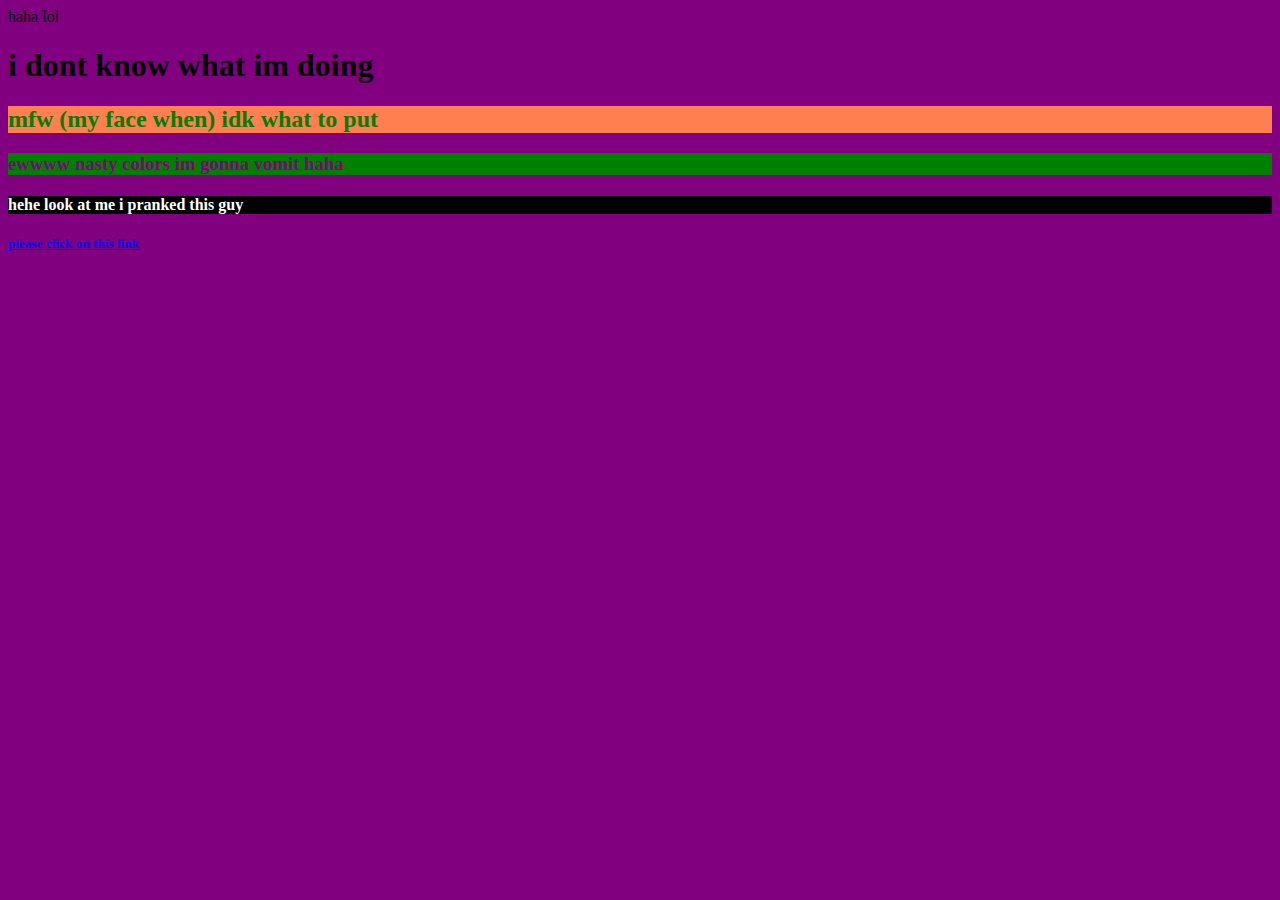
==== index.html @ f25be248 "Add files via upload" ====
<!DOCTYPE html>
<html>
  <head> haha lol
    <meta charset="utf-8">
    <meta name="viewport" content="width=device-width">
    <title>hahal lol</title>
    <link href="" rel="stylesheet" type="text/css" />
  </head>
  <body style="background-color:purple;" > 
  <h1 style=> i dont know what im doing</h1>
  <h2 style="background-color:coral; color: green">mfw (my face when) idk what to put</h2>
  <h3 style="background-color:green; color: purple"> ewwww nasty colors im gonna vomit haha</h2>
  <h4 style="background-color:black; color:white">hehe look at me i pranked this guy</h4>
  <h5><a href="https://www.youtube.com/watch?v=Tt7bzxurJ1I"target="_blank">please click on this link</a></h5>
  </body> 
</html>
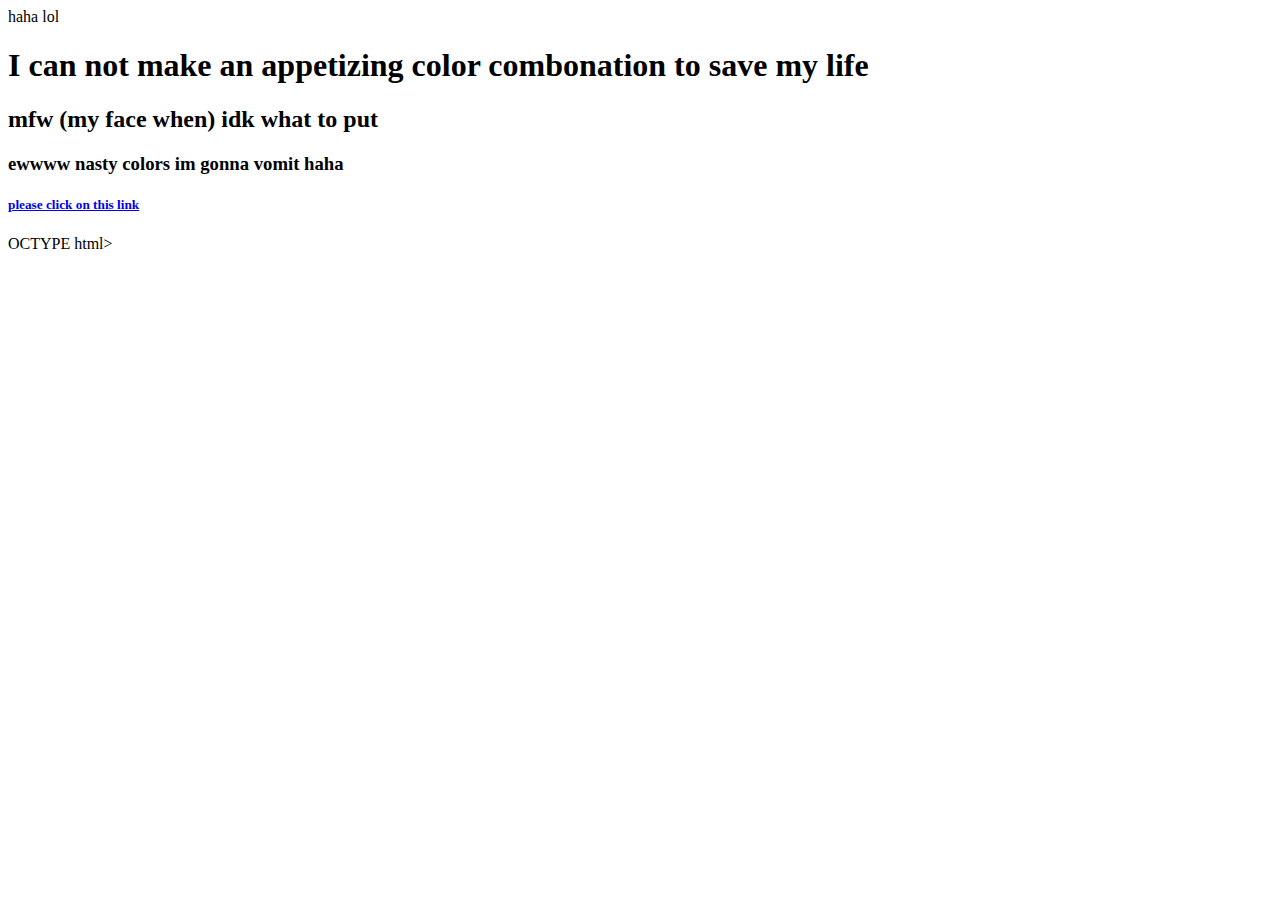
==== commit 258a5dc8: "Update index.html" ====
--- a/index.html
+++ b/index.html
@@ -1,16 +1,15 @@
-<!DOCTYPE html>
-<html>
+<!Doctype<html>
   <head> haha lol
     <meta charset="utf-8">
     <meta name="viewport" content="width=device-width">
-    <title>hahal lol</title>
-    <link href="" rel="stylesheet" type="text/css" />
+    <title>cheese</title>
+    <link href="style.css" rel="stylesheet" type="text/css" />
   </head>
-  <body style="background-color:purple;" > 
-  <h1 style=> i dont know what im doing</h1>
-  <h2 style="background-color:coral; color: green">mfw (my face when) idk what to put</h2>
-  <h3 style="background-color:green; color: purple"> ewwww nasty colors im gonna vomit haha</h2>
-  <h4 style="background-color:black; color:white">hehe look at me i pranked this guy</h4>
+  <body > 
+  <h1 style=> I can not make an appetizing color combonation to save my life</h1>
+  <h2 style="">mfw (my face when) idk what to put</h2>
+  <h3 style=""> ewwww nasty colors im gonna vomit haha</h2>
+  <h4 style=""></h4>
   <h5><a href="https://www.youtube.com/watch?v=Tt7bzxurJ1I"target="_blank">please click on this link</a></h5>
   </body> 
-</html>+</html>OCTYPE html>
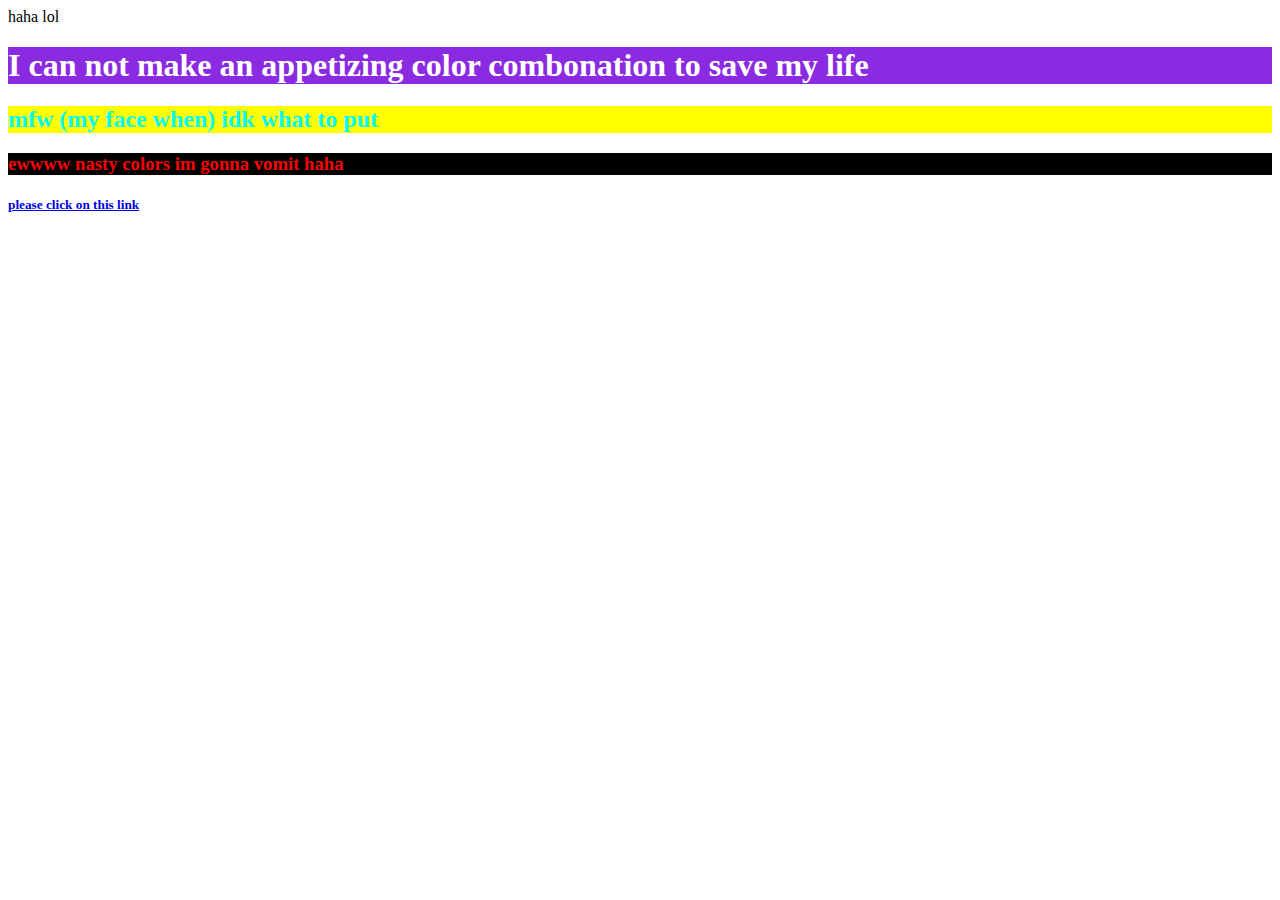
==== commit 4504295a: "Update index.html" ====
--- a/index.html
+++ b/index.html
@@ -12,4 +12,4 @@
   <h4 style=""></h4>
   <h5><a href="https://www.youtube.com/watch?v=Tt7bzxurJ1I"target="_blank">please click on this link</a></h5>
   </body> 
-</html>OCTYPE html>
+</html>
--- a/style.css
+++ b/style.css
@@ -0,0 +1,20 @@
+h1 {
+  background-color: blueviolet; 
+  color: white;
+}
+h2 { background-color: yellow; 
+color: cyan; 
+}
+h3 {
+  background-color: black;
+  color: red
+  }
+h4{
+  background-color: pink; 
+  color: orange 
+}
+body {
+  background-image: url("black.jpg");
+  background-repeat: repeat;
+  background-size: 1px 1px;
+}